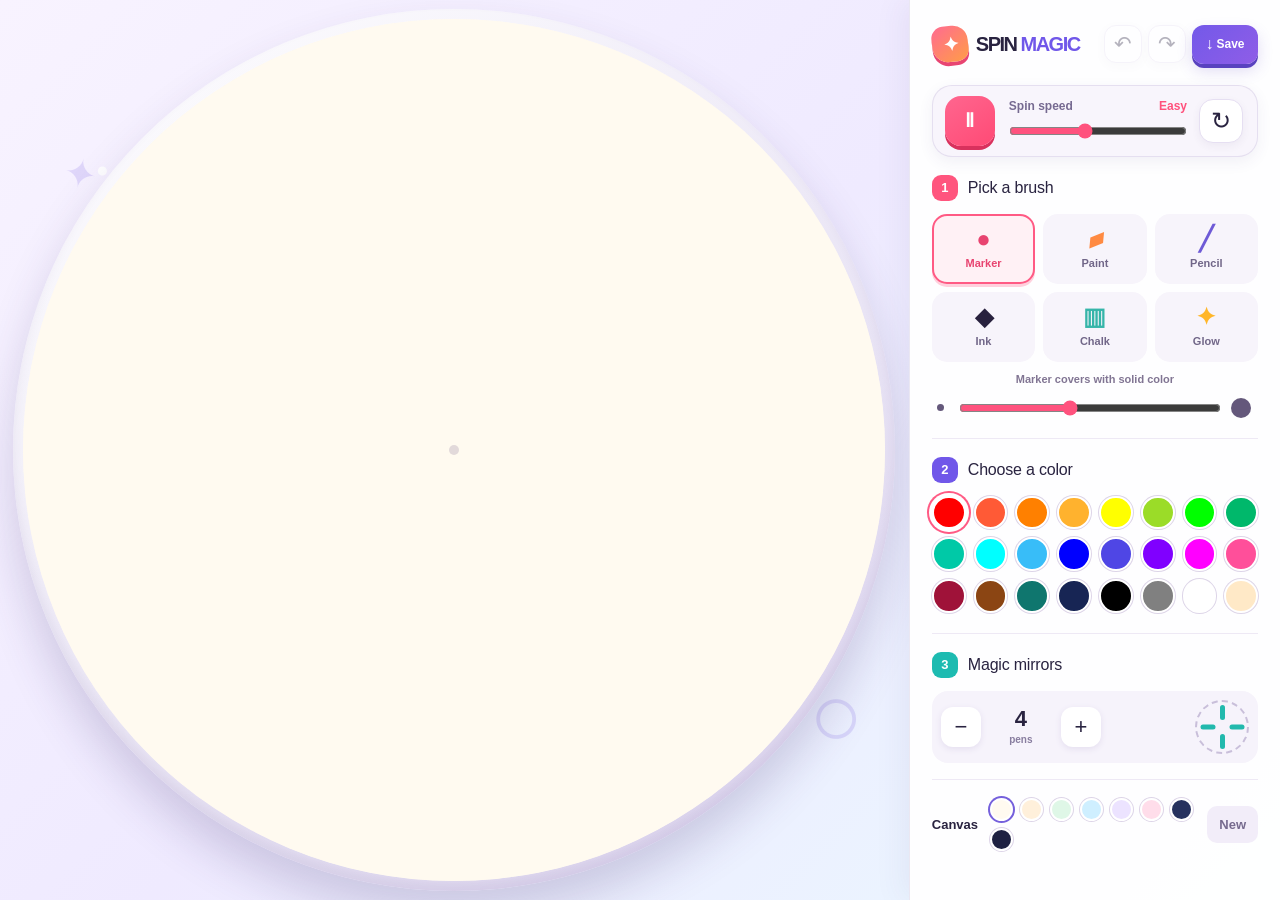
==== spinmagic/index.html @ e67ed4d6 "Publish SpinMagic" ====
<!DOCTYPE html><html lang="en"><head><meta charSet="utf-8"/><meta name="viewport" content="width=device-width, initial-scale=1"/><link rel="stylesheet" href="/spinmagic/_next/static/css/index.BFvO_Y82.css" data-rsc-css-href="/spinmagic/_next/static/css/index.BFvO_Y82.css" data-precedence="vite-rsc/importer-resources"/><link rel="modulepreload" fetchPriority="low" href="/spinmagic/_next/static/chunks/index-26H_FdKM.js"/><script src="/spinmagic/_next/static/chunks/rolldown-runtime-DvhOPCIc.js" type="module" async=""></script><script src="/spinmagic/_next/static/chunks/framework-CE1jYejK.js" type="module" async=""></script><link rel="modulepreload" href="/spinmagic/_next/static/chunks/layout-segment-context-CTyZQ86K.js" crossorigin=""/><link rel="modulepreload" href="/spinmagic/_next/static/chunks/page-Bz0HgEjX.js" crossorigin=""/><title>SpinMagic — Spin, draw &amp; make magic</title><meta name="description" content="A colorful spinning canvas for playful pattern making."/><link rel="shortcut icon" href="/spinmagic/favicon.svg"/><link rel="icon" href="/spinmagic/favicon.svg"/><script>Object.assign(((self[Symbol.for("vinext.navigationRuntime")]??={bootstrap:{routeManifest:null},functions:{}}).bootstrap.rsc??={rsc:[]}),{params:{},nav:{"pathname":"/","searchParams":[]}})</script><link rel="modulepreload" href="/spinmagic/_next/static/chunks/index-26H_FdKM.js" />
</head><body><main class="app-shell"><section class="workspace"><section class="art-stage" aria-label="Drawing canvas"><div class="stage-doodles doodle-one" aria-hidden="true">✦</div><div class="stage-doodles doodle-two" aria-hidden="true">○</div><div class="canvas-wrap"><div class="canvas-shadow"></div><canvas id="spin-canvas" aria-label="Spinning drawing canvas. Drag with a mouse or finger to draw."></canvas><div class="center-pin" aria-hidden="true"></div></div></section><aside class="tool-panel"><div class="panel-header"><div class="brand" aria-label="Spin Magic"><span class="brand-mark" aria-hidden="true">✦</span><span>SPIN</span><strong>MAGIC</strong></div><div class="header-actions"><button class="icon-button" aria-label="Undo last stroke" disabled="">↶</button><button class="icon-button" aria-label="Redo last stroke" disabled="">↷</button><div class="save-menu-wrap"><button class="save-button" aria-haspopup="menu" aria-expanded="false"><span aria-hidden="true">↓</span> Save</button></div></div></div><div class="spin-controls panel-spin"><button class="play-button" aria-label="Pause spinning">Ⅱ</button><div class="speed-control"><div class="control-label"><span>Spin speed</span><strong>Easy</strong></div><input aria-label="Spin speed" type="range" min="0" max="100" value="42"/></div><button class="direction-button" aria-label="Change to counterclockwise spinning">↻</button></div><section class="tool-section"><div class="section-heading"><span class="step-number">1</span><h2>Pick a brush</h2></div><div class="brush-grid"><button class="brush-button selected" aria-pressed="true"><span class="brush-icon brush-0" aria-hidden="true">●</span><span>Marker</span></button><button class="brush-button " aria-pressed="false"><span class="brush-icon brush-1" aria-hidden="true">▰</span><span>Paint</span></button><button class="brush-button " aria-pressed="false"><span class="brush-icon brush-2" aria-hidden="true">╱</span><span>Pencil</span></button><button class="brush-button " aria-pressed="false"><span class="brush-icon brush-3" aria-hidden="true">◆</span><span>Ink</span></button><button class="brush-button " aria-pressed="false"><span class="brush-icon brush-4" aria-hidden="true">▥</span><span>Chalk</span></button><button class="brush-button " aria-pressed="false"><span class="brush-icon brush-5" aria-hidden="true">✦</span><span>Glow</span></button></div><p class="brush-note ">Marker covers with solid color</p><div class="size-row"><span class="size-dot small" aria-hidden="true"></span><input aria-label="Brush size" type="range" min="6" max="68" value="32"/><span class="size-dot large" aria-hidden="true"></span></div></section><section class="tool-section"><div class="section-heading"><span class="step-number purple">2</span><h2>Choose a color</h2></div><div class="color-grid"><button class="color-button selected" style="--swatch:#ff0000" aria-label="Primary red" aria-pressed="true"></button><button class="color-button " style="--swatch:#ff5a36" aria-label="Coral" aria-pressed="false"></button><button class="color-button " style="--swatch:#ff8000" aria-label="Orange" aria-pressed="false"></button><button class="color-button " style="--swatch:#ffb22e" aria-label="Amber" aria-pressed="false"></button><button class="color-button " style="--swatch:#ffff00" aria-label="Primary yellow" aria-pressed="false"></button><button class="color-button " style="--swatch:#9bdc28" aria-label="Lime" aria-pressed="false"></button><button class="color-button " style="--swatch:#00ff00" aria-label="Primary green" aria-pressed="false"></button><button class="color-button " style="--swatch:#00b86b" aria-label="Emerald" aria-pressed="false"></button><button class="color-button " style="--swatch:#00c9a7" aria-label="Turquoise" aria-pressed="false"></button><button class="color-button " style="--swatch:#00ffff" aria-label="Cyan" aria-pressed="false"></button><button class="color-button " style="--swatch:#38bdf8" aria-label="Sky blue" aria-pressed="false"></button><button class="color-button " style="--swatch:#0000ff" aria-label="Primary blue" aria-pressed="false"></button><button class="color-button " style="--swatch:#4f46e5" aria-label="Indigo" aria-pressed="false"></button><button class="color-button " style="--swatch:#8000ff" aria-label="Violet" aria-pressed="false"></button><button class="color-button " style="--swatch:#ff00ff" aria-label="Magenta" aria-pressed="false"></button><button class="color-button " style="--swatch:#ff4f9a" aria-label="Pink" aria-pressed="false"></button><button class="color-button " style="--swatch:#9f1239" aria-label="Berry" aria-pressed="false"></button><button class="color-button " style="--swatch:#8b4513" aria-label="Brown" aria-pressed="false"></button><button class="color-button " style="--swatch:#0f766e" aria-label="Deep teal" aria-pressed="false"></button><button class="color-button " style="--swatch:#172554" aria-label="Navy" aria-pressed="false"></button><button class="color-button " style="--swatch:#000000" aria-label="Black" aria-pressed="false"></button><button class="color-button " style="--swatch:#808080" aria-label="Gray" aria-pressed="false"></button><button class="color-button " style="--swatch:#ffffff" aria-label="White" aria-pressed="false"></button><button class="color-button " style="--swatch:#ffe9c7" aria-label="Vanilla" aria-pressed="false"></button></div></section><section class="tool-section symmetry-section"><div class="section-heading"><span class="step-number teal">3</span><h2>Magic mirrors</h2></div><div class="mirror-control"><button aria-label="Fewer mirror pens">−</button><div class="mirror-display" aria-live="polite"><strong>4</strong><span>pens</span></div><button aria-label="More mirror pens">+</button><div class="mirror-preview" aria-hidden="true"><i style="--mirror-angle:0deg"></i><i style="--mirror-angle:90deg"></i><i style="--mirror-angle:180deg"></i><i style="--mirror-angle:270deg"></i></div></div></section><section class="canvas-color-section"><span>Canvas</span><div class="canvas-swatches"><button class="selected" style="--swatch:#fffaf0" aria-label="Cream canvas" aria-pressed="true"></button><button class="" style="--swatch:#fff0db" aria-label="Peach canvas" aria-pressed="false"></button><button class="" style="--swatch:#dff7e7" aria-label="Mint canvas" aria-pressed="false"></button><button class="" style="--swatch:#cfefff" aria-label="Sky canvas" aria-pressed="false"></button><button class="" style="--swatch:#ece3ff" aria-label="Lilac canvas" aria-pressed="false"></button><button class="" style="--swatch:#ffddea" aria-label="Blush canvas" aria-pressed="false"></button><button class="" style="--swatch:#26315e" aria-label="Night blue canvas" aria-pressed="false"></button><button class="" style="--swatch:#1e2142" aria-label="Midnight blue canvas" aria-pressed="false"></button></div><button class="new-button">New</button></section></aside></section></main><script type="module" src="/spinmagic/_next/static/chunks/index-26H_FdKM.js" id="_R_" async=""></script><script>((self[Symbol.for("vinext.navigationRuntime")]??={bootstrap:{routeManifest:null},functions:{}}).bootstrap.rsc??={rsc:[]}).rsc.push("2:I[\"8c0f216c4604\",[],\"Children\",1]\n")</script><script>((self[Symbol.for("vinext.navigationRuntime")]??={bootstrap:{routeManifest:null},functions:{}}).bootstrap.rsc??={rsc:[]}).rsc.push("3:I[\"593f344dc510\",[],\"GlobalErrorBoundary\",1]\n")</script><script>((self[Symbol.for("vinext.navigationRuntime")]??={bootstrap:{routeManifest:null},functions:{}}).bootstrap.rsc??={rsc:[]}).rsc.push("4:I[\"0b874ad30386\",[],\"default\",1]\n")</script><script>((self[Symbol.for("vinext.navigationRuntime")]??={bootstrap:{routeManifest:null},functions:{}}).bootstrap.rsc??={rsc:[]}).rsc.push("5:I[\"593f344dc510\",[],\"ErrorBoundary\",1]\n")</script><script>((self[Symbol.for("vinext.navigationRuntime")]??={bootstrap:{routeManifest:null},functions:{}}).bootstrap.rsc??={rsc:[]}).rsc.push("6:I[\"15c18cfaeeff\",[],\"LayoutSegmentProvider\",1]\n")</script><script>((self[Symbol.for("vinext.navigationRuntime")]??={bootstrap:{routeManifest:null},functions:{}}).bootstrap.rsc??={rsc:[]}).rsc.push("7:I[\"8c0f216c4604\",[],\"Slot\",1]\n")</script><script>((self[Symbol.for("vinext.navigationRuntime")]??={bootstrap:{routeManifest:null},functions:{}}).bootstrap.rsc??={rsc:[]}).rsc.push("8:I[\"9276801271d6\",[],\"AppRouterScrollTarget\",1]\n")</script><script>((self[Symbol.for("vinext.navigationRuntime")]??={bootstrap:{routeManifest:null},functions:{}}).bootstrap.rsc??={rsc:[]}).rsc.push("9:I[\"593f344dc510\",[],\"RedirectBoundary\",1]\n")</script><script>((self[Symbol.for("vinext.navigationRuntime")]??={bootstrap:{routeManifest:null},functions:{}}).bootstrap.rsc??={rsc:[]}).rsc.push(":HL[\"/spinmagic/_next/static/css/index.BFvO_Y82.css\",\"style\"     ]\n")</script><script>((self[Symbol.for("vinext.navigationRuntime")]??={bootstrap:{routeManifest:null},functions:{}}).bootstrap.rsc??={rsc:[]}).rsc.push("0:{\"__route\":\"route:/\",\"__interceptionContext\":null,\"__layoutIds\":[\"layout:/\"],\"__rootLayout\":\"/\",\"__sourcePage\":\"/page\",\"page:/\":\"$L1\",\"layout:/\":[[[[\"$\",\"link\",\"css:/spinmagic/_next/static/css/index.BFvO_Y82.css\",{\"rel\":\"stylesheet\",\"precedence\":\"vite-rsc/importer-resources\",\"href\":\"/spinmagic/_next/static/css/index.BFvO_Y82.css\",\"data-rsc-css-href\":\"/spinmagic/_next/static/css/index.BFvO_Y82.css\"}],\"$undefined\"],[\"$\",\"html\",null,{\"lang\":\"en\",\"children\":[\"$\",\"body\",null,{\"children\":[\"$\",\"$L2\",null,{}]}]}]],null],\"route:/\":[[[\"$\",\"meta\",null,{\"charSet\":\"utf-8\"}],[[\"$\",\"title\",\"0\",{\"children\":\"SpinMagic — Spin, draw \u0026 make magic\"}],[\"$\",\"meta\",\"1\",{\"name\":\"description\",\"content\":\"A colorful spinning canvas for playful pattern making.\"}],[\"$\",\"link\",\"2\",{\"rel\":\"shortcut icon\",\"href\":\"/spinmagic/favicon.svg\"}],[\"$\",\"link\",\"3\",{\"rel\":\"icon\",\"href\":\"/spinmagic/favicon.svg\"}]],[[\"$\",\"meta\",\"0\",{\"name\":\"viewport\",\"content\":\"width=device-width, initial-scale=1\"}]]],[\"$\",\"$L3\",null,{\"fallback\":\"$4\",\"children\":[\"$\",\"$L5\",null,{\"fallback\":\"$4\",\"children\":[\"$\",\"$L6\",null,{\"providerId\":\"layout:/\",\"segmentMap\":{\"children\":[]},\"children\":[\"$\",\"$L7\",null,{\"id\":\"layout:/\",\"parallelSlots\":\"$undefined\",\"children\":[\"$\",\"$L8\",null,{\"children\":[\"$\",\"$L9\",null,{\"children\":[[\"$\",\"$L6\",null,{\"providerId\":\"page:/\",\"segmentMap\":{\"children\":[\"__PAGE__\"]},\"children\":[\"$\",\"$L7\",null,{\"id\":\"page:/\"}]}],null]}]}]}]}]}]}],null,null],\"__layoutFlags\":{\"layout:/\":\"s\"},\"__artifactCompatibility\":{\"schemaVersion\":1,\"graphVersion\":\"app-route-graph:1177fd80f83fa7b0\",\"deploymentVersion\":\"90391ef5-e07d-4a91-a1b8-5c376c79b4a9\",\"appElementsSchemaVersion\":1,\"rscPayloadSchemaVersion\":1,\"rootBoundaryId\":\"/\",\"renderEpoch\":null},\"__renderObservation\":{\"schemaVersion\":1,\"output\":{\"kind\":\"app-rsc\",\"mountedSlotsFingerprint\":null,\"renderEpoch\":null,\"rootBoundaryId\":\"/\",\"routeId\":\"route:/\"},\"completeness\":\"partial\",\"boundaryOutcome\":{\"kind\":\"unknown\"},\"requestApis\":[{\"kind\":\"connection\",\"status\":\"unknown\"},{\"kind\":\"cookies\",\"status\":\"unknown\"},{\"kind\":\"draftMode\",\"status\":\"unknown\"},{\"kind\":\"headers\",\"status\":\"unknown\"},{\"kind\":\"params\",\"status\":\"unknown\"},{\"kind\":\"searchParams\",\"status\":\"unknown\"}],\"dynamicFetches\":[],\"cacheTags\":[\"/\",\"_N_T_/\",\"_N_T_/index\",\"_N_T_/layout\",\"_N_T_/page\"],\"pathTags\":[\"/\"],\"cacheability\":\"unknown\",\"downgrade\":{\"target\":\"freshRender\",\"reasons\":[{\"code\":\"CP_DOWNGRADE_CACHEABILITY_UNKNOWN\",\"target\":\"freshRender\"},{\"code\":\"CP_DOWNGRADE_INCOMPLETE_OBSERVATION\",\"completeness\":\"partial\",\"target\":\"freshRender\"},{\"code\":\"CP_DOWNGRADE_UNKNOWN_REQUEST_API\",\"requestApi\":\"connection\",\"target\":\"freshRender\"},{\"code\":\"CP_DOWNGRADE_UNKNOWN_REQUEST_API\",\"requestApi\":\"cookies\",\"target\":\"freshRender\"},{\"code\":\"CP_DOWNGRADE_UNKNOWN_REQUEST_API\",\"requestApi\":\"draftMode\",\"target\":\"freshRender\"},{\"code\":\"CP_DOWNGRADE_UNKNOWN_REQUEST_API\",\"requestApi\":\"headers\",\"target\":\"freshRender\"},{\"code\":\"CP_DOWNGRADE_UNKNOWN_REQUEST_API\",\"requestApi\":\"params\",\"target\":\"freshRender\"},{\"code\":\"CP_DOWNGRADE_UNKNOWN_REQUEST_API\",\"requestApi\":\"searchParams\",\"target\":\"freshRender\"}],\"fallback\":{\"kind\":\"breakerFallback\",\"code\":\"CP_PRIVATE_DYNAMIC_DOWNGRADE\",\"mode\":\"renderFresh\",\"scope\":\"affectedOutput\",\"fields\":{\"reasonCodes\":[\"CP_DOWNGRADE_CACHEABILITY_UNKNOWN\",\"CP_DOWNGRADE_INCOMPLETE_OBSERVATION\",\"CP_DOWNGRADE_UNKNOWN_REQUEST_API\",\"CP_DOWNGRADE_UNKNOWN_REQUEST_API\",\"CP_DOWNGRADE_UNKNOWN_REQUEST_API\",\"CP_DOWNGRADE_UNKNOWN_REQUEST_API\",\"CP_DOWNGRADE_UNKNOWN_REQUEST_API\",\"CP_DOWNGRADE_UNKNOWN_REQUEST_API\"],\"target\":\"freshRender\"}},\"isPublicCacheCandidate\":false}}}\n")</script><script>((self[Symbol.for("vinext.navigationRuntime")]??={bootstrap:{routeManifest:null},functions:{}}).bootstrap.rsc??={rsc:[]}).rsc.push("a:I[\"6efdf509a785\",[],\"default\",1]\n")</script><script>((self[Symbol.for("vinext.navigationRuntime")]??={bootstrap:{routeManifest:null},functions:{}}).bootstrap.rsc??={rsc:[]}).rsc.push("1:[\"$\",\"$La\",null,{\"params\":\"$@b\",\"searchParams\":\"$@c\"}]\n")</script><script>((self[Symbol.for("vinext.navigationRuntime")]??={bootstrap:{routeManifest:null},functions:{}}).bootstrap.rsc??={rsc:[]}).rsc.push("b:{}\n")</script><script>((self[Symbol.for("vinext.navigationRuntime")]??={bootstrap:{routeManifest:null},functions:{}}).bootstrap.rsc??={rsc:[]}).rsc.push("c:{}\n")</script><script>Object.assign(((self[Symbol.for("vinext.navigationRuntime")]??={bootstrap:{routeManifest:null},functions:{}}).bootstrap.rsc??={rsc:[]}),{"initialCacheKind":"dynamic"});((self[Symbol.for("vinext.navigationRuntime")]??={bootstrap:{routeManifest:null},functions:{}}).bootstrap.rsc??={rsc:[]}).done=true</script></body></html>
---- spinmagic/_next/static/css/index.BFvO_Y82.css ----
/*! tailwindcss v4.2.1 | MIT License | https://tailwindcss.com */
@layer theme{:root,:host{--font-sans:ui-sans-serif, system-ui, sans-serif, "Apple Color Emoji", "Segoe UI Emoji", "Segoe UI Symbol", "Noto Color Emoji";--font-mono:ui-monospace, SFMono-Regular, Menlo, Monaco, Consolas, "Liberation Mono", "Courier New", monospace;--spacing:.25rem;--default-font-family:var(--font-sans);--default-mono-font-family:var(--font-mono)}}@layer base{*,:after,:before{box-sizing:border-box;border:0 solid;margin:0;padding:0}::backdrop{box-sizing:border-box;border:0 solid;margin:0;padding:0}::file-selector-button{box-sizing:border-box;border:0 solid;margin:0;padding:0}html,:host{-webkit-text-size-adjust:100%;tab-size:4;line-height:1.5;font-family:var(--default-font-family,ui-sans-serif, system-ui, sans-serif, "Apple Color Emoji", "Segoe UI Emoji", "Segoe UI Symbol", "Noto Color Emoji");font-feature-settings:var(--default-font-feature-settings,normal);font-variation-settings:var(--default-font-variation-settings,normal);-webkit-tap-highlight-color:transparent}hr{height:0;color:inherit;border-top-width:1px}abbr:where([title]){-webkit-text-decoration:underline dotted;text-decoration:underline dotted}h1,h2,h3,h4,h5,h6{font-size:inherit;font-weight:inherit}a{color:inherit;-webkit-text-decoration:inherit;-webkit-text-decoration:inherit;-webkit-text-decoration:inherit;-webkit-text-decoration:inherit;text-decoration:inherit}b,strong{font-weight:bolder}code,kbd,samp,pre{font-family:var(--default-mono-font-family,ui-monospace, SFMono-Regular, Menlo, Monaco, Consolas, "Liberation Mono", "Courier New", monospace);font-feature-settings:var(--default-mono-font-feature-settings,normal);font-variation-settings:var(--default-mono-font-variation-settings,normal);font-size:1em}small{font-size:80%}sub,sup{vertical-align:baseline;font-size:75%;line-height:0;position:relative}sub{bottom:-.25em}sup{top:-.5em}table{text-indent:0;border-color:inherit;border-collapse:collapse}:-moz-focusring{outline:auto}progress{vertical-align:baseline}summary{display:list-item}ol,ul,menu{list-style:none}img,svg,video,canvas,audio,iframe,embed,object{vertical-align:middle;display:block}img,video{max-width:100%;height:auto}button,input,select,optgroup,textarea{font:inherit;font-feature-settings:inherit;font-variation-settings:inherit;letter-spacing:inherit;color:inherit;opacity:1;background-color:#0000;border-radius:0}::file-selector-button{font:inherit;font-feature-settings:inherit;font-variation-settings:inherit;letter-spacing:inherit;color:inherit;opacity:1;background-color:#0000;border-radius:0}:where(select:is([multiple],[size])) optgroup{font-weight:bolder}:where(select:is([multiple],[size])) optgroup option{padding-inline-start:20px}::file-selector-button{margin-inline-end:4px}::placeholder{opacity:1}@supports (not ((-webkit-appearance:-apple-pay-button))) or (contain-intrinsic-size:1px){::placeholder{color:currentColor}@supports (color:color-mix(in lab, red, red)){::placeholder{color:color-mix(in oklab, currentcolor 50%, transparent)}}}textarea{resize:vertical}::-webkit-search-decoration{-webkit-appearance:none}::-webkit-date-and-time-value{min-height:1lh;text-align:inherit}::-webkit-datetime-edit{display:inline-flex}::-webkit-datetime-edit-fields-wrapper{padding:0}::-webkit-datetime-edit{padding-block:0}::-webkit-datetime-edit-year-field{padding-block:0}::-webkit-datetime-edit-month-field{padding-block:0}::-webkit-datetime-edit-day-field{padding-block:0}::-webkit-datetime-edit-hour-field{padding-block:0}::-webkit-datetime-edit-minute-field{padding-block:0}::-webkit-datetime-edit-second-field{padding-block:0}::-webkit-datetime-edit-millisecond-field{padding-block:0}::-webkit-datetime-edit-meridiem-field{padding-block:0}::-webkit-calendar-picker-indicator{line-height:1}:-moz-ui-invalid{box-shadow:none}button,input:where([type=button],[type=reset],[type=submit]){-webkit-appearance:button;appearance:button}::file-selector-button{-webkit-appearance:button;appearance:button}::-webkit-inner-spin-button{height:auto}::-webkit-outer-spin-button{height:auto}[hidden]:where(:not([hidden=until-found])){display:none!important}}@layer components;@layer utilities{.relative{position:relative}.start{inset-inline-start:var(--spacing)}.contents{display:contents}.table{display:table}}:root{--ink:#292340;--purple:#7057e9;--pink:#ff4f7b;--teal:#1dbbb1;--cream:#fffaf0}*{box-sizing:border-box}html,body{min-height:100%}body{color:var(--ink);background:#f5f1ff;margin:0;font-family:Trebuchet MS,Arial Rounded MT Bold,Arial,sans-serif;overflow-x:hidden}button,input{font:inherit}button{color:inherit}.app-shell{background:radial-gradient(circle at 8% 19%,#ffffffe6 0 4px,#0000 5px),radial-gradient(circle at 92% 84%,#ffffffbf 0 5px,#0000 6px),linear-gradient(135deg,#f8f3ff 0%,#efeaff 48%,#e9f8ff 100%);min-height:100dvh}.brand{letter-spacing:-1.5px;align-items:center;gap:4px;font-size:clamp(21px,2vw,28px);font-weight:900;line-height:1;display:flex}.brand strong{color:var(--purple)}.brand-mark{color:#fff;background:linear-gradient(145deg,#ff6b91,#ff9d47);border-radius:14px 18px 15px 20px;place-items:center;width:42px;height:42px;margin-right:7px;font-size:23px;display:grid;transform:rotate(-7deg);box-shadow:0 5px #e84572}.header-actions{align-items:center;gap:10px;display:flex}.icon-button,.direction-button{cursor:pointer;background:#fff;border:1px solid #e6dff2;border-radius:14px;width:44px;height:44px;font-size:24px;box-shadow:0 3px 8px #45326e0f}.icon-button:disabled{opacity:.34;cursor:default}.save-button{color:#fff;cursor:pointer;background:linear-gradient(135deg,#7359e9,#8f5de7);border:0;border-radius:15px;height:46px;padding:0 18px;font-weight:800;box-shadow:0 5px #5942bf,0 8px 20px #5d42c240}.save-button span{margin-right:7px;font-size:20px}.workspace{grid-template-columns:minmax(0,1fr) clamp(342px,29vw,410px);height:100dvh;min-height:100dvh;display:grid}.art-stage{place-items:center;min-width:0;min-height:0;padding:18px;display:grid;position:relative;overflow:hidden}.canvas-wrap{aspect-ratio:1;width:min(100dvh - 38px,100vw - clamp(342px,29vw,410px) - 40px);position:relative}.canvas-shadow{background:linear-gradient(145deg,#fff,#dad2ee);border-radius:50%;position:absolute;inset:-10px;box-shadow:0 25px 45px #41306e33,inset 0 -8px 12px #4c357617}#spin-canvas{background:var(--cream);touch-action:none;cursor:crosshair;border-radius:50%;width:100%;height:100%;position:absolute;inset:0}.center-pin{pointer-events:none;background:#48346b29;border-radius:50%;width:10px;height:10px;position:absolute;top:50%;left:50%;transform:translate(-50%,-50%)}.stage-doodles{color:#6f55e22b;font-size:40px;position:absolute}.doodle-one{top:16%;left:7%;transform:rotate(12deg)}.doodle-two{font-size:90px;bottom:13%;right:5%}.spin-controls{background:#f8f5fc;border:1px solid #664e9e21;border-radius:20px;grid-template-columns:52px 1fr 46px;align-items:center;gap:12px;width:100%;padding:10px 12px;display:grid;box-shadow:0 5px 15px #4b367a12}.play-button{color:#fff;cursor:pointer;background:linear-gradient(145deg,#ff668f,#ff4a75);border:0;border-radius:16px;width:50px;height:50px;font-size:19px;font-weight:900;box-shadow:0 4px #d9315d}.speed-control{min-width:0}.control-label{color:#766a91;justify-content:space-between;margin-bottom:7px;font-size:12px;display:flex}.control-label span{font-weight:700}.control-label strong{color:#ff517c}input[type=range]{accent-color:#ff527e;cursor:pointer;width:100%}.tool-panel{background:#fffffff2;border-left:1px solid #5b44901f;height:100dvh;padding:18px 22px 22px;overflow-y:auto;box-shadow:-8px 0 28px #4732700f}.panel-header{justify-content:space-between;align-items:center;gap:12px;min-height:52px;margin-bottom:15px;display:flex}.panel-header .brand{font-size:20px}.panel-header .brand-mark{border-radius:12px 15px 12px 16px;width:36px;height:36px;margin-right:4px;font-size:19px;box-shadow:0 4px #e84572}.panel-header .header-actions{gap:6px}.panel-header .icon-button{border-radius:12px;width:38px;height:38px;font-size:21px}.panel-header .save-button{white-space:nowrap;border-radius:12px;justify-content:center;align-items:center;gap:3px;width:66px;height:39px;padding:0 6px;font-size:12px;line-height:1;display:inline-flex;box-shadow:0 4px #5942bf,0 7px 15px #5d42c22e}.panel-header .save-button span{margin:0;font-size:16px;line-height:1}.panel-header .save-button:disabled{opacity:.78;cursor:wait}.save-menu-wrap{position:relative}.save-menu{z-index:30;background:#fff;border:1px solid #e4dced;border-radius:15px;width:174px;padding:6px;position:absolute;top:calc(100% + 10px);right:0;box-shadow:0 14px 34px #32235233}.save-menu:before{content:"";background:#fff;border-top:1px solid #e4dced;border-left:1px solid #e4dced;width:10px;height:10px;position:absolute;top:-6px;right:22px;transform:rotate(45deg)}.save-menu button{cursor:pointer;text-align:left;background:0 0;border:0;border-radius:10px;flex-direction:column;justify-content:center;align-items:flex-start;width:100%;min-height:49px;padding:8px 10px;display:flex}:is(.save-menu button:hover,.save-menu button:focus-visible){background:#f4effb}.save-menu strong{font-size:12px}.save-menu span{color:#8a7d9e;font-size:10px;font-weight:700;margin:2px 0 0!important}.panel-spin{margin-bottom:18px}.tool-section{border-bottom:1px solid #eee9f5;margin-bottom:18px;padding:0 0 20px}.section-heading{align-items:center;gap:10px;margin-bottom:13px;display:flex}.section-heading h2{letter-spacing:-.2px;margin:0;font-size:16px}.step-number{color:#fff;background:#ff557e;border-radius:9px;place-items:center;width:26px;height:26px;font-size:13px;font-weight:900;display:grid}.step-number.purple{background:var(--purple)}.step-number.teal{background:var(--teal)}.brush-grid{grid-template-columns:repeat(3,1fr);gap:8px;display:grid}.brush-button{color:#716688;cursor:pointer;background:#f7f4fb;border:2px solid #0000;border-radius:15px;flex-direction:column;justify-content:center;align-items:center;gap:4px;min-height:70px;padding:7px 3px;font-size:11px;font-weight:800;display:flex}.brush-button.selected{color:#e84470;background:#fff1f5;border-color:#ff5a84;box-shadow:0 3px #ffd0dd}.brush-icon{font-size:24px;line-height:1}.brush-1{color:#ff8a42;transform:rotate(-22deg)}.brush-2{color:#6e5ad6}.brush-3{color:#28213e}.brush-4{color:#36b5a9}.brush-5{color:#ffb629}.brush-note{color:#817593;text-align:center;min-height:16px;margin:9px 4px -4px;font-size:11px;font-weight:700}.brush-note.mix-note{color:#e24872}.size-row{grid-template-columns:12px 1fr 22px;align-items:center;gap:10px;margin-top:14px;padding:0 5px;display:grid}.size-dot{background:#64587b;border-radius:50%;display:block}.size-dot.small{width:7px;height:7px}.size-dot.large{width:20px;height:20px}.color-grid{grid-template-columns:repeat(8,1fr);gap:8px;display:grid}.color-button,.canvas-swatches button{aspect-ratio:1;background:var(--swatch);cursor:pointer;border:2px solid #fff;border-radius:50%;width:100%;box-shadow:0 0 0 1px #ddd5e8}.color-button.selected{box-shadow:0 0 0 3px #fff,0 0 0 5px #ff5a84}.symmetry-section{padding-bottom:16px}.mirror-control{background:#f6f3fb;border-radius:16px;grid-template-columns:40px 64px 40px 1fr;align-items:center;gap:8px;padding:9px;display:grid}.mirror-control>button{cursor:pointer;background:#fff;border:0;border-radius:12px;width:40px;height:40px;font-size:22px;box-shadow:0 2px 6px #e4deef}.mirror-control>button:disabled{opacity:.35;cursor:default}.mirror-display{text-align:center;line-height:1}.mirror-display strong{font-size:22px;display:block}.mirror-display span{color:#887d9f;font-size:10px;font-weight:700}.mirror-preview{border:2px dashed #c9bfda;border-radius:50%;justify-self:end;width:54px;height:54px;position:relative}.mirror-preview i{transform-origin:50% 0;width:5px;height:15px;transform:rotate(var(--mirror-angle)) translateY(7px);background:#22b9ad;border-radius:5px;position:absolute;top:50%;left:calc(50% - 2.5px)}.canvas-color-section{grid-template-columns:auto 1fr auto;align-items:center;gap:12px;font-size:13px;font-weight:800;display:grid}.canvas-swatches{flex-wrap:wrap;gap:7px;display:flex}.canvas-swatches button{flex:0 0 23px;width:23px}.canvas-swatches button.selected{box-shadow:0 0 0 2px #7560dc}.new-button{color:#766a8e;cursor:pointer;background:#f2edf9;border:0;border-radius:10px;padding:9px 12px;font-weight:800}:is(button:focus-visible,input:focus-visible){outline-offset:3px;outline:3px solid #2d9fff}button:active:not(:disabled){transform:translateY(2px)}.toast{z-index:40;color:#fff;background:#292340;border-radius:16px;padding:13px 20px;font-weight:900;animation:.24s ease-out toast-in;position:fixed;bottom:28px;left:50%;transform:translate(-50%);box-shadow:0 12px 30px #29234040}.modal-backdrop{z-index:50;-webkit-backdrop-filter:blur(5px);backdrop-filter:blur(5px);background:#251d3d6b;place-items:center;padding:20px;display:grid;position:fixed;inset:0}.confirm-card{text-align:center;background:#fff;border:1px solid #fffc;border-radius:26px;width:min(390px,100%);padding:29px 25px 24px;animation:.2s ease-out card-in;box-shadow:0 28px 70px #271b4647}.confirm-spark{color:#fff;background:linear-gradient(145deg,#ff668f,#ff9f43);border-radius:18px;place-items:center;width:54px;height:54px;margin:0 auto 15px;font-size:28px;display:grid;box-shadow:0 5px #e64570}.confirm-card h2{margin:0 0 8px;font-size:22px}.confirm-card p{color:#746989;margin:0 0 22px;font-size:14px}.confirm-card>div{grid-template-columns:1fr 1fr;gap:10px;display:grid}.confirm-card button{cursor:pointer;border:0;border-radius:14px;min-height:46px;font-weight:900}.cancel-button{color:#675c7c;background:#f2eef8}.confirm-button{color:#fff;background:#ff557e;box-shadow:0 4px #d63761}@keyframes toast-in{0%{opacity:0;transform:translate(-50%,10px)}}@keyframes card-in{0%{opacity:0;transform:scale(.95)}}@media (max-width:800px){.workspace{height:auto;min-height:100dvh;display:block}.art-stage{height:auto;min-height:min(100dvh,100vw);padding:16px 12px;overflow:hidden}.canvas-wrap{width:min(100vw - 28px,100dvh - 28px)}.tool-panel{border:0;border-top:1px solid #e7e0f2;height:auto;min-height:100dvh;padding:18px max(18px,50vw - 285px) 30px;box-shadow:0 -8px 24px #47327012}.panel-header{margin-bottom:16px}.brush-grid{grid-template-columns:repeat(6,1fr)}.brush-button{min-height:66px}.color-grid{grid-template-columns:repeat(8,1fr)}}@media (max-width:510px){.panel-header .brand{font-size:18px}.panel-header .brand>span:not(.brand-mark),.panel-header .brand>strong,.panel-header .save-button span{display:none}.brush-grid{grid-template-columns:repeat(3,1fr)}.brush-button{min-height:67px}.color-grid{grid-template-columns:repeat(8,1fr);gap:7px}.spin-controls{border-radius:18px;grid-template-columns:48px 1fr 44px;gap:10px}.play-button{width:46px;height:46px}}@media (prefers-reduced-motion:reduce){*,:before,:after{scroll-behavior:auto!important;animation-duration:.01ms!important}}
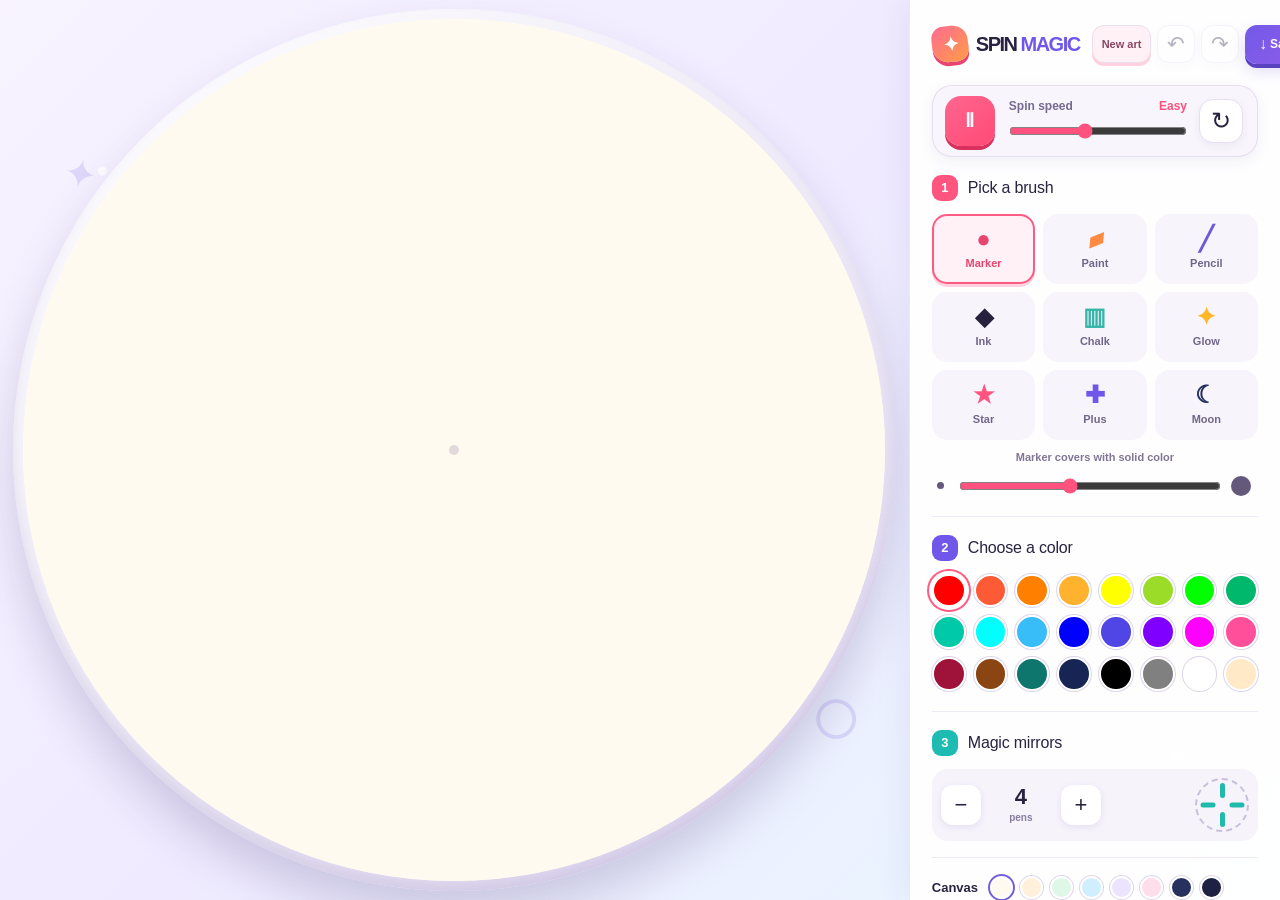
==== commit b1bf214a: "Update SpinMagic" ====
--- a/spinmagic/index.html
+++ b/spinmagic/index.html
@@ -1,2 +1,2 @@
-<!DOCTYPE html><html lang="en"><head><meta charSet="utf-8"/><meta name="viewport" content="width=device-width, initial-scale=1"/><link rel="stylesheet" href="/spinmagic/_next/static/css/index.BFvO_Y82.css" data-rsc-css-href="/spinmagic/_next/static/css/index.BFvO_Y82.css" data-precedence="vite-rsc/importer-resources"/><link rel="modulepreload" fetchPriority="low" href="/spinmagic/_next/static/chunks/index-26H_FdKM.js"/><script src="/spinmagic/_next/static/chunks/rolldown-runtime-DvhOPCIc.js" type="module" async=""></script><script src="/spinmagic/_next/static/chunks/framework-CE1jYejK.js" type="module" async=""></script><link rel="modulepreload" href="/spinmagic/_next/static/chunks/layout-segment-context-CTyZQ86K.js" crossorigin=""/><link rel="modulepreload" href="/spinmagic/_next/static/chunks/page-Bz0HgEjX.js" crossorigin=""/><title>SpinMagic — Spin, draw &amp; make magic</title><meta name="description" content="A colorful spinning canvas for playful pattern making."/><link rel="shortcut icon" href="/spinmagic/favicon.svg"/><link rel="icon" href="/spinmagic/favicon.svg"/><script>Object.assign(((self[Symbol.for("vinext.navigationRuntime")]??={bootstrap:{routeManifest:null},functions:{}}).bootstrap.rsc??={rsc:[]}),{params:{},nav:{"pathname":"/","searchParams":[]}})</script><link rel="modulepreload" href="/spinmagic/_next/static/chunks/index-26H_FdKM.js" />
-</head><body><main class="app-shell"><section class="workspace"><section class="art-stage" aria-label="Drawing canvas"><div class="stage-doodles doodle-one" aria-hidden="true">✦</div><div class="stage-doodles doodle-two" aria-hidden="true">○</div><div class="canvas-wrap"><div class="canvas-shadow"></div><canvas id="spin-canvas" aria-label="Spinning drawing canvas. Drag with a mouse or finger to draw."></canvas><div class="center-pin" aria-hidden="true"></div></div></section><aside class="tool-panel"><div class="panel-header"><div class="brand" aria-label="Spin Magic"><span class="brand-mark" aria-hidden="true">✦</span><span>SPIN</span><strong>MAGIC</strong></div><div class="header-actions"><button class="icon-button" aria-label="Undo last stroke" disabled="">↶</button><button class="icon-button" aria-label="Redo last stroke" disabled="">↷</button><div class="save-menu-wrap"><button class="save-button" aria-haspopup="menu" aria-expanded="false"><span aria-hidden="true">↓</span> Save</button></div></div></div><div class="spin-controls panel-spin"><button class="play-button" aria-label="Pause spinning">Ⅱ</button><div class="speed-control"><div class="control-label"><span>Spin speed</span><strong>Easy</strong></div><input aria-label="Spin speed" type="range" min="0" max="100" value="42"/></div><button class="direction-button" aria-label="Change to counterclockwise spinning">↻</button></div><section class="tool-section"><div class="section-heading"><span class="step-number">1</span><h2>Pick a brush</h2></div><div class="brush-grid"><button class="brush-button selected" aria-pressed="true"><span class="brush-icon brush-0" aria-hidden="true">●</span><span>Marker</span></button><button class="brush-button " aria-pressed="false"><span class="brush-icon brush-1" aria-hidden="true">▰</span><span>Paint</span></button><button class="brush-button " aria-pressed="false"><span class="brush-icon brush-2" aria-hidden="true">╱</span><span>Pencil</span></button><button class="brush-button " aria-pressed="false"><span class="brush-icon brush-3" aria-hidden="true">◆</span><span>Ink</span></button><button class="brush-button " aria-pressed="false"><span class="brush-icon brush-4" aria-hidden="true">▥</span><span>Chalk</span></button><button class="brush-button " aria-pressed="false"><span class="brush-icon brush-5" aria-hidden="true">✦</span><span>Glow</span></button></div><p class="brush-note ">Marker covers with solid color</p><div class="size-row"><span class="size-dot small" aria-hidden="true"></span><input aria-label="Brush size" type="range" min="6" max="68" value="32"/><span class="size-dot large" aria-hidden="true"></span></div></section><section class="tool-section"><div class="section-heading"><span class="step-number purple">2</span><h2>Choose a color</h2></div><div class="color-grid"><button class="color-button selected" style="--swatch:#ff0000" aria-label="Primary red" aria-pressed="true"></button><button class="color-button " style="--swatch:#ff5a36" aria-label="Coral" aria-pressed="false"></button><button class="color-button " style="--swatch:#ff8000" aria-label="Orange" aria-pressed="false"></button><button class="color-button " style="--swatch:#ffb22e" aria-label="Amber" aria-pressed="false"></button><button class="color-button " style="--swatch:#ffff00" aria-label="Primary yellow" aria-pressed="false"></button><button class="color-button " style="--swatch:#9bdc28" aria-label="Lime" aria-pressed="false"></button><button class="color-button " style="--swatch:#00ff00" aria-label="Primary green" aria-pressed="false"></button><button class="color-button " style="--swatch:#00b86b" aria-label="Emerald" aria-pressed="false"></button><button class="color-button " style="--swatch:#00c9a7" aria-label="Turquoise" aria-pressed="false"></button><button class="color-button " style="--swatch:#00ffff" aria-label="Cyan" aria-pressed="false"></button><button class="color-button " style="--swatch:#38bdf8" aria-label="Sky blue" aria-pressed="false"></button><button class="color-button " style="--swatch:#0000ff" aria-label="Primary blue" aria-pressed="false"></button><button class="color-button " style="--swatch:#4f46e5" aria-label="Indigo" aria-pressed="false"></button><button class="color-button " style="--swatch:#8000ff" aria-label="Violet" aria-pressed="false"></button><button class="color-button " style="--swatch:#ff00ff" aria-label="Magenta" aria-pressed="false"></button><button class="color-button " style="--swatch:#ff4f9a" aria-label="Pink" aria-pressed="false"></button><button class="color-button " style="--swatch:#9f1239" aria-label="Berry" aria-pressed="false"></button><button class="color-button " style="--swatch:#8b4513" aria-label="Brown" aria-pressed="false"></button><button class="color-button " style="--swatch:#0f766e" aria-label="Deep teal" aria-pressed="false"></button><button class="color-button " style="--swatch:#172554" aria-label="Navy" aria-pressed="false"></button><button class="color-button " style="--swatch:#000000" aria-label="Black" aria-pressed="false"></button><button class="color-button " style="--swatch:#808080" aria-label="Gray" aria-pressed="false"></button><button class="color-button " style="--swatch:#ffffff" aria-label="White" aria-pressed="false"></button><button class="color-button " style="--swatch:#ffe9c7" aria-label="Vanilla" aria-pressed="false"></button></div></section><section class="tool-section symmetry-section"><div class="section-heading"><span class="step-number teal">3</span><h2>Magic mirrors</h2></div><div class="mirror-control"><button aria-label="Fewer mirror pens">−</button><div class="mirror-display" aria-live="polite"><strong>4</strong><span>pens</span></div><button aria-label="More mirror pens">+</button><div class="mirror-preview" aria-hidden="true"><i style="--mirror-angle:0deg"></i><i style="--mirror-angle:90deg"></i><i style="--mirror-angle:180deg"></i><i style="--mirror-angle:270deg"></i></div></div></section><section class="canvas-color-section"><span>Canvas</span><div class="canvas-swatches"><button class="selected" style="--swatch:#fffaf0" aria-label="Cream canvas" aria-pressed="true"></button><button class="" style="--swatch:#fff0db" aria-label="Peach canvas" aria-pressed="false"></button><button class="" style="--swatch:#dff7e7" aria-label="Mint canvas" aria-pressed="false"></button><button class="" style="--swatch:#cfefff" aria-label="Sky canvas" aria-pressed="false"></button><button class="" style="--swatch:#ece3ff" aria-label="Lilac canvas" aria-pressed="false"></button><button class="" style="--swatch:#ffddea" aria-label="Blush canvas" aria-pressed="false"></button><button class="" style="--swatch:#26315e" aria-label="Night blue canvas" aria-pressed="false"></button><button class="" style="--swatch:#1e2142" aria-label="Midnight blue canvas" aria-pressed="false"></button></div><button class="new-button">New</button></section></aside></section></main><script type="module" src="/spinmagic/_next/static/chunks/index-26H_FdKM.js" id="_R_" async=""></script><script>((self[Symbol.for("vinext.navigationRuntime")]??={bootstrap:{routeManifest:null},functions:{}}).bootstrap.rsc??={rsc:[]}).rsc.push("2:I[\"8c0f216c4604\",[],\"Children\",1]\n")</script><script>((self[Symbol.for("vinext.navigationRuntime")]??={bootstrap:{routeManifest:null},functions:{}}).bootstrap.rsc??={rsc:[]}).rsc.push("3:I[\"593f344dc510\",[],\"GlobalErrorBoundary\",1]\n")</script><script>((self[Symbol.for("vinext.navigationRuntime")]??={bootstrap:{routeManifest:null},functions:{}}).bootstrap.rsc??={rsc:[]}).rsc.push("4:I[\"0b874ad30386\",[],\"default\",1]\n")</script><script>((self[Symbol.for("vinext.navigationRuntime")]??={bootstrap:{routeManifest:null},functions:{}}).bootstrap.rsc??={rsc:[]}).rsc.push("5:I[\"593f344dc510\",[],\"ErrorBoundary\",1]\n")</script><script>((self[Symbol.for("vinext.navigationRuntime")]??={bootstrap:{routeManifest:null},functions:{}}).bootstrap.rsc??={rsc:[]}).rsc.push("6:I[\"15c18cfaeeff\",[],\"LayoutSegmentProvider\",1]\n")</script><script>((self[Symbol.for("vinext.navigationRuntime")]??={bootstrap:{routeManifest:null},functions:{}}).bootstrap.rsc??={rsc:[]}).rsc.push("7:I[\"8c0f216c4604\",[],\"Slot\",1]\n")</script><script>((self[Symbol.for("vinext.navigationRuntime")]??={bootstrap:{routeManifest:null},functions:{}}).bootstrap.rsc??={rsc:[]}).rsc.push("8:I[\"9276801271d6\",[],\"AppRouterScrollTarget\",1]\n")</script><script>((self[Symbol.for("vinext.navigationRuntime")]??={bootstrap:{routeManifest:null},functions:{}}).bootstrap.rsc??={rsc:[]}).rsc.push("9:I[\"593f344dc510\",[],\"RedirectBoundary\",1]\n")</script><script>((self[Symbol.for("vinext.navigationRuntime")]??={bootstrap:{routeManifest:null},functions:{}}).bootstrap.rsc??={rsc:[]}).rsc.push(":HL[\"/spinmagic/_next/static/css/index.BFvO_Y82.css\",\"style\"     ]\n")</script><script>((self[Symbol.for("vinext.navigationRuntime")]??={bootstrap:{routeManifest:null},functions:{}}).bootstrap.rsc??={rsc:[]}).rsc.push("0:{\"__route\":\"route:/\",\"__interceptionContext\":null,\"__layoutIds\":[\"layout:/\"],\"__rootLayout\":\"/\",\"__sourcePage\":\"/page\",\"page:/\":\"$L1\",\"layout:/\":[[[[\"$\",\"link\",\"css:/spinmagic/_next/static/css/index.BFvO_Y82.css\",{\"rel\":\"stylesheet\",\"precedence\":\"vite-rsc/importer-resources\",\"href\":\"/spinmagic/_next/static/css/index.BFvO_Y82.css\",\"data-rsc-css-href\":\"/spinmagic/_next/static/css/index.BFvO_Y82.css\"}],\"$undefined\"],[\"$\",\"html\",null,{\"lang\":\"en\",\"children\":[\"$\",\"body\",null,{\"children\":[\"$\",\"$L2\",null,{}]}]}]],null],\"route:/\":[[[\"$\",\"meta\",null,{\"charSet\":\"utf-8\"}],[[\"$\",\"title\",\"0\",{\"children\":\"SpinMagic — Spin, draw \u0026 make magic\"}],[\"$\",\"meta\",\"1\",{\"name\":\"description\",\"content\":\"A colorful spinning canvas for playful pattern making.\"}],[\"$\",\"link\",\"2\",{\"rel\":\"shortcut icon\",\"href\":\"/spinmagic/favicon.svg\"}],[\"$\",\"link\",\"3\",{\"rel\":\"icon\",\"href\":\"/spinmagic/favicon.svg\"}]],[[\"$\",\"meta\",\"0\",{\"name\":\"viewport\",\"content\":\"width=device-width, initial-scale=1\"}]]],[\"$\",\"$L3\",null,{\"fallback\":\"$4\",\"children\":[\"$\",\"$L5\",null,{\"fallback\":\"$4\",\"children\":[\"$\",\"$L6\",null,{\"providerId\":\"layout:/\",\"segmentMap\":{\"children\":[]},\"children\":[\"$\",\"$L7\",null,{\"id\":\"layout:/\",\"parallelSlots\":\"$undefined\",\"children\":[\"$\",\"$L8\",null,{\"children\":[\"$\",\"$L9\",null,{\"children\":[[\"$\",\"$L6\",null,{\"providerId\":\"page:/\",\"segmentMap\":{\"children\":[\"__PAGE__\"]},\"children\":[\"$\",\"$L7\",null,{\"id\":\"page:/\"}]}],null]}]}]}]}]}]}],null,null],\"__layoutFlags\":{\"layout:/\":\"s\"},\"__artifactCompatibility\":{\"schemaVersion\":1,\"graphVersion\":\"app-route-graph:1177fd80f83fa7b0\",\"deploymentVersion\":\"90391ef5-e07d-4a91-a1b8-5c376c79b4a9\",\"appElementsSchemaVersion\":1,\"rscPayloadSchemaVersion\":1,\"rootBoundaryId\":\"/\",\"renderEpoch\":null},\"__renderObservation\":{\"schemaVersion\":1,\"output\":{\"kind\":\"app-rsc\",\"mountedSlotsFingerprint\":null,\"renderEpoch\":null,\"rootBoundaryId\":\"/\",\"routeId\":\"route:/\"},\"completeness\":\"partial\",\"boundaryOutcome\":{\"kind\":\"unknown\"},\"requestApis\":[{\"kind\":\"connection\",\"status\":\"unknown\"},{\"kind\":\"cookies\",\"status\":\"unknown\"},{\"kind\":\"draftMode\",\"status\":\"unknown\"},{\"kind\":\"headers\",\"status\":\"unknown\"},{\"kind\":\"params\",\"status\":\"unknown\"},{\"kind\":\"searchParams\",\"status\":\"unknown\"}],\"dynamicFetches\":[],\"cacheTags\":[\"/\",\"_N_T_/\",\"_N_T_/index\",\"_N_T_/layout\",\"_N_T_/page\"],\"pathTags\":[\"/\"],\"cacheability\":\"unknown\",\"downgrade\":{\"target\":\"freshRender\",\"reasons\":[{\"code\":\"CP_DOWNGRADE_CACHEABILITY_UNKNOWN\",\"target\":\"freshRender\"},{\"code\":\"CP_DOWNGRADE_INCOMPLETE_OBSERVATION\",\"completeness\":\"partial\",\"target\":\"freshRender\"},{\"code\":\"CP_DOWNGRADE_UNKNOWN_REQUEST_API\",\"requestApi\":\"connection\",\"target\":\"freshRender\"},{\"code\":\"CP_DOWNGRADE_UNKNOWN_REQUEST_API\",\"requestApi\":\"cookies\",\"target\":\"freshRender\"},{\"code\":\"CP_DOWNGRADE_UNKNOWN_REQUEST_API\",\"requestApi\":\"draftMode\",\"target\":\"freshRender\"},{\"code\":\"CP_DOWNGRADE_UNKNOWN_REQUEST_API\",\"requestApi\":\"headers\",\"target\":\"freshRender\"},{\"code\":\"CP_DOWNGRADE_UNKNOWN_REQUEST_API\",\"requestApi\":\"params\",\"target\":\"freshRender\"},{\"code\":\"CP_DOWNGRADE_UNKNOWN_REQUEST_API\",\"requestApi\":\"searchParams\",\"target\":\"freshRender\"}],\"fallback\":{\"kind\":\"breakerFallback\",\"code\":\"CP_PRIVATE_DYNAMIC_DOWNGRADE\",\"mode\":\"renderFresh\",\"scope\":\"affectedOutput\",\"fields\":{\"reasonCodes\":[\"CP_DOWNGRADE_CACHEABILITY_UNKNOWN\",\"CP_DOWNGRADE_INCOMPLETE_OBSERVATION\",\"CP_DOWNGRADE_UNKNOWN_REQUEST_API\",\"CP_DOWNGRADE_UNKNOWN_REQUEST_API\",\"CP_DOWNGRADE_UNKNOWN_REQUEST_API\",\"CP_DOWNGRADE_UNKNOWN_REQUEST_API\",\"CP_DOWNGRADE_UNKNOWN_REQUEST_API\",\"CP_DOWNGRADE_UNKNOWN_REQUEST_API\"],\"target\":\"freshRender\"}},\"isPublicCacheCandidate\":false}}}\n")</script><script>((self[Symbol.for("vinext.navigationRuntime")]??={bootstrap:{routeManifest:null},functions:{}}).bootstrap.rsc??={rsc:[]}).rsc.push("a:I[\"6efdf509a785\",[],\"default\",1]\n")</script><script>((self[Symbol.for("vinext.navigationRuntime")]??={bootstrap:{routeManifest:null},functions:{}}).bootstrap.rsc??={rsc:[]}).rsc.push("1:[\"$\",\"$La\",null,{\"params\":\"$@b\",\"searchParams\":\"$@c\"}]\n")</script><script>((self[Symbol.for("vinext.navigationRuntime")]??={bootstrap:{routeManifest:null},functions:{}}).bootstrap.rsc??={rsc:[]}).rsc.push("b:{}\n")</script><script>((self[Symbol.for("vinext.navigationRuntime")]??={bootstrap:{routeManifest:null},functions:{}}).bootstrap.rsc??={rsc:[]}).rsc.push("c:{}\n")</script><script>Object.assign(((self[Symbol.for("vinext.navigationRuntime")]??={bootstrap:{routeManifest:null},functions:{}}).bootstrap.rsc??={rsc:[]}),{"initialCacheKind":"dynamic"});((self[Symbol.for("vinext.navigationRuntime")]??={bootstrap:{routeManifest:null},functions:{}}).bootstrap.rsc??={rsc:[]}).done=true</script></body></html>+<!DOCTYPE html><html lang="en"><head><meta charSet="utf-8"/><meta name="viewport" content="width=device-width, initial-scale=1"/><link rel="stylesheet" href="/spinmagic/_next/static/css/index.CSO2vu9d.css" data-rsc-css-href="/spinmagic/_next/static/css/index.CSO2vu9d.css" data-precedence="vite-rsc/importer-resources"/><link rel="modulepreload" fetchPriority="low" href="/spinmagic/_next/static/chunks/index-DEGhohOX.js"/><script src="/spinmagic/_next/static/chunks/rolldown-runtime-DvhOPCIc.js" type="module" async=""></script><script src="/spinmagic/_next/static/chunks/framework-CE1jYejK.js" type="module" async=""></script><link rel="modulepreload" href="/spinmagic/_next/static/chunks/layout-segment-context-XvP2H59m.js" crossorigin=""/><link rel="modulepreload" href="/spinmagic/_next/static/chunks/page-_R7sFR6U.js" crossorigin=""/><title>SpinMagic — Spin, draw &amp; make magic</title><meta name="description" content="A colorful spinning canvas for playful pattern making."/><link rel="shortcut icon" href="/spinmagic/favicon.svg"/><link rel="icon" href="/spinmagic/favicon.svg"/><script>Object.assign(((self[Symbol.for("vinext.navigationRuntime")]??={bootstrap:{routeManifest:null},functions:{}}).bootstrap.rsc??={rsc:[]}),{params:{},nav:{"pathname":"/","searchParams":[]}})</script><link rel="modulepreload" href="/spinmagic/_next/static/chunks/index-DEGhohOX.js" />
+</head><body><main class="app-shell"><section class="workspace"><section class="art-stage" aria-label="Drawing canvas"><div class="stage-doodles doodle-one" aria-hidden="true">✦</div><div class="stage-doodles doodle-two" aria-hidden="true">○</div><div class="canvas-wrap"><div class="canvas-shadow"></div><canvas id="spin-canvas" aria-label="Spinning drawing canvas. Drag with a mouse or finger to draw."></canvas><div class="center-pin" aria-hidden="true"></div></div></section><aside class="tool-panel"><div class="panel-header"><div class="brand" aria-label="Spin Magic"><span class="brand-mark" aria-hidden="true">✦</span><span>SPIN</span><strong>MAGIC</strong></div><div class="header-actions"><button class="new-button header-new-button" aria-label="Start new art and clear the canvas">New art</button><button class="icon-button" aria-label="Undo last stroke" disabled="">↶</button><button class="icon-button" aria-label="Redo last stroke" disabled="">↷</button><div class="save-menu-wrap"><button class="save-button" aria-haspopup="menu" aria-expanded="false"><span aria-hidden="true">↓</span> Save</button></div></div></div><div class="spin-controls panel-spin"><button class="play-button" aria-label="Pause spinning">Ⅱ</button><div class="speed-control"><div class="control-label"><span>Spin speed</span><strong>Easy</strong></div><input aria-label="Spin speed" type="range" min="0" max="100" value="42"/></div><button class="direction-button" aria-label="Change to counterclockwise spinning">↻</button></div><section class="tool-section"><div class="section-heading"><span class="step-number">1</span><h2>Pick a brush</h2></div><div class="brush-grid"><button class="brush-button selected" aria-pressed="true"><span class="brush-icon brush-0" aria-hidden="true">●</span><span>Marker</span></button><button class="brush-button " aria-pressed="false"><span class="brush-icon brush-1" aria-hidden="true">▰</span><span>Paint</span></button><button class="brush-button " aria-pressed="false"><span class="brush-icon brush-2" aria-hidden="true">╱</span><span>Pencil</span></button><button class="brush-button " aria-pressed="false"><span class="brush-icon brush-3" aria-hidden="true">◆</span><span>Ink</span></button><button class="brush-button " aria-pressed="false"><span class="brush-icon brush-4" aria-hidden="true">▥</span><span>Chalk</span></button><button class="brush-button " aria-pressed="false"><span class="brush-icon brush-5" aria-hidden="true">✦</span><span>Glow</span></button><button class="brush-button " aria-pressed="false"><span class="brush-icon brush-6" aria-hidden="true">★</span><span>Star</span></button><button class="brush-button " aria-pressed="false"><span class="brush-icon brush-7" aria-hidden="true">✚</span><span>Plus</span></button><button class="brush-button " aria-pressed="false"><span class="brush-icon brush-8" aria-hidden="true">☾</span><span>Moon</span></button></div><p class="brush-note ">Marker covers with solid color</p><div class="size-row"><span class="size-dot small" aria-hidden="true"></span><input aria-label="Brush size" type="range" min="6" max="68" value="32"/><span class="size-dot large" aria-hidden="true"></span></div></section><section class="tool-section"><div class="section-heading"><span class="step-number purple">2</span><h2>Choose a color</h2></div><div class="color-grid"><button class="color-button selected" style="--swatch:#ff0000" aria-label="Primary red" aria-pressed="true"></button><button class="color-button " style="--swatch:#ff5a36" aria-label="Coral" aria-pressed="false"></button><button class="color-button " style="--swatch:#ff8000" aria-label="Orange" aria-pressed="false"></button><button class="color-button " style="--swatch:#ffb22e" aria-label="Amber" aria-pressed="false"></button><button class="color-button " style="--swatch:#ffff00" aria-label="Primary yellow" aria-pressed="false"></button><button class="color-button " style="--swatch:#9bdc28" aria-label="Lime" aria-pressed="false"></button><button class="color-button " style="--swatch:#00ff00" aria-label="Primary green" aria-pressed="false"></button><button class="color-button " style="--swatch:#00b86b" aria-label="Emerald" aria-pressed="false"></button><button class="color-button " style="--swatch:#00c9a7" aria-label="Turquoise" aria-pressed="false"></button><button class="color-button " style="--swatch:#00ffff" aria-label="Cyan" aria-pressed="false"></button><button class="color-button " style="--swatch:#38bdf8" aria-label="Sky blue" aria-pressed="false"></button><button class="color-button " style="--swatch:#0000ff" aria-label="Primary blue" aria-pressed="false"></button><button class="color-button " style="--swatch:#4f46e5" aria-label="Indigo" aria-pressed="false"></button><button class="color-button " style="--swatch:#8000ff" aria-label="Violet" aria-pressed="false"></button><button class="color-button " style="--swatch:#ff00ff" aria-label="Magenta" aria-pressed="false"></button><button class="color-button " style="--swatch:#ff4f9a" aria-label="Pink" aria-pressed="false"></button><button class="color-button " style="--swatch:#9f1239" aria-label="Berry" aria-pressed="false"></button><button class="color-button " style="--swatch:#8b4513" aria-label="Brown" aria-pressed="false"></button><button class="color-button " style="--swatch:#0f766e" aria-label="Deep teal" aria-pressed="false"></button><button class="color-button " style="--swatch:#172554" aria-label="Navy" aria-pressed="false"></button><button class="color-button " style="--swatch:#000000" aria-label="Black" aria-pressed="false"></button><button class="color-button " style="--swatch:#808080" aria-label="Gray" aria-pressed="false"></button><button class="color-button " style="--swatch:#ffffff" aria-label="White" aria-pressed="false"></button><button class="color-button " style="--swatch:#ffe9c7" aria-label="Vanilla" aria-pressed="false"></button></div></section><section class="tool-section symmetry-section"><div class="section-heading"><span class="step-number teal">3</span><h2>Magic mirrors</h2></div><div class="mirror-control"><button aria-label="Fewer mirror pens">−</button><div class="mirror-display" aria-live="polite"><strong>4</strong><span>pens</span></div><button aria-label="More mirror pens">+</button><div class="mirror-preview" aria-hidden="true"><i style="--mirror-angle:0deg"></i><i style="--mirror-angle:90deg"></i><i style="--mirror-angle:180deg"></i><i style="--mirror-angle:270deg"></i></div></div></section><section class="canvas-color-section"><span>Canvas</span><div class="canvas-swatches"><button class="selected" style="--swatch:#fffaf0" aria-label="Cream canvas" aria-pressed="true"></button><button class="" style="--swatch:#fff0db" aria-label="Peach canvas" aria-pressed="false"></button><button class="" style="--swatch:#dff7e7" aria-label="Mint canvas" aria-pressed="false"></button><button class="" style="--swatch:#cfefff" aria-label="Sky canvas" aria-pressed="false"></button><button class="" style="--swatch:#ece3ff" aria-label="Lilac canvas" aria-pressed="false"></button><button class="" style="--swatch:#ffddea" aria-label="Blush canvas" aria-pressed="false"></button><button class="" style="--swatch:#26315e" aria-label="Night blue canvas" aria-pressed="false"></button><button class="" style="--swatch:#1e2142" aria-label="Midnight blue canvas" aria-pressed="false"></button></div></section></aside></section></main><script type="module" src="/spinmagic/_next/static/chunks/index-DEGhohOX.js" id="_R_" async=""></script><script>((self[Symbol.for("vinext.navigationRuntime")]??={bootstrap:{routeManifest:null},functions:{}}).bootstrap.rsc??={rsc:[]}).rsc.push("2:I[\"8c0f216c4604\",[],\"Children\",1]\n")</script><script>((self[Symbol.for("vinext.navigationRuntime")]??={bootstrap:{routeManifest:null},functions:{}}).bootstrap.rsc??={rsc:[]}).rsc.push("3:I[\"593f344dc510\",[],\"GlobalErrorBoundary\",1]\n")</script><script>((self[Symbol.for("vinext.navigationRuntime")]??={bootstrap:{routeManifest:null},functions:{}}).bootstrap.rsc??={rsc:[]}).rsc.push("4:I[\"0b874ad30386\",[],\"default\",1]\n")</script><script>((self[Symbol.for("vinext.navigationRuntime")]??={bootstrap:{routeManifest:null},functions:{}}).bootstrap.rsc??={rsc:[]}).rsc.push("5:I[\"593f344dc510\",[],\"ErrorBoundary\",1]\n")</script><script>((self[Symbol.for("vinext.navigationRuntime")]??={bootstrap:{routeManifest:null},functions:{}}).bootstrap.rsc??={rsc:[]}).rsc.push("6:I[\"15c18cfaeeff\",[],\"LayoutSegmentProvider\",1]\n")</script><script>((self[Symbol.for("vinext.navigationRuntime")]??={bootstrap:{routeManifest:null},functions:{}}).bootstrap.rsc??={rsc:[]}).rsc.push("7:I[\"8c0f216c4604\",[],\"Slot\",1]\n")</script><script>((self[Symbol.for("vinext.navigationRuntime")]??={bootstrap:{routeManifest:null},functions:{}}).bootstrap.rsc??={rsc:[]}).rsc.push("8:I[\"9276801271d6\",[],\"AppRouterScrollTarget\",1]\n")</script><script>((self[Symbol.for("vinext.navigationRuntime")]??={bootstrap:{routeManifest:null},functions:{}}).bootstrap.rsc??={rsc:[]}).rsc.push("9:I[\"593f344dc510\",[],\"RedirectBoundary\",1]\n")</script><script>((self[Symbol.for("vinext.navigationRuntime")]??={bootstrap:{routeManifest:null},functions:{}}).bootstrap.rsc??={rsc:[]}).rsc.push(":HL[\"/spinmagic/_next/static/css/index.CSO2vu9d.css\",\"style\"     ]\n")</script><script>((self[Symbol.for("vinext.navigationRuntime")]??={bootstrap:{routeManifest:null},functions:{}}).bootstrap.rsc??={rsc:[]}).rsc.push("0:{\"__route\":\"route:/\",\"__interceptionContext\":null,\"__layoutIds\":[\"layout:/\"],\"__rootLayout\":\"/\",\"__sourcePage\":\"/page\",\"page:/\":\"$L1\",\"layout:/\":[[[[\"$\",\"link\",\"css:/spinmagic/_next/static/css/index.CSO2vu9d.css\",{\"rel\":\"stylesheet\",\"precedence\":\"vite-rsc/importer-resources\",\"href\":\"/spinmagic/_next/static/css/index.CSO2vu9d.css\",\"data-rsc-css-href\":\"/spinmagic/_next/static/css/index.CSO2vu9d.css\"}],\"$undefined\"],[\"$\",\"html\",null,{\"lang\":\"en\",\"children\":[\"$\",\"body\",null,{\"children\":[\"$\",\"$L2\",null,{}]}]}]],null],\"route:/\":[[[\"$\",\"meta\",null,{\"charSet\":\"utf-8\"}],[[\"$\",\"title\",\"0\",{\"children\":\"SpinMagic — Spin, draw \u0026 make magic\"}],[\"$\",\"meta\",\"1\",{\"name\":\"description\",\"content\":\"A colorful spinning canvas for playful pattern making.\"}],[\"$\",\"link\",\"2\",{\"rel\":\"shortcut icon\",\"href\":\"/spinmagic/favicon.svg\"}],[\"$\",\"link\",\"3\",{\"rel\":\"icon\",\"href\":\"/spinmagic/favicon.svg\"}]],[[\"$\",\"meta\",\"0\",{\"name\":\"viewport\",\"content\":\"width=device-width, initial-scale=1\"}]]],[\"$\",\"$L3\",null,{\"fallback\":\"$4\",\"children\":[\"$\",\"$L5\",null,{\"fallback\":\"$4\",\"children\":[\"$\",\"$L6\",null,{\"providerId\":\"layout:/\",\"segmentMap\":{\"children\":[]},\"children\":[\"$\",\"$L7\",null,{\"id\":\"layout:/\",\"parallelSlots\":\"$undefined\",\"children\":[\"$\",\"$L8\",null,{\"children\":[\"$\",\"$L9\",null,{\"children\":[[\"$\",\"$L6\",null,{\"providerId\":\"page:/\",\"segmentMap\":{\"children\":[\"__PAGE__\"]},\"children\":[\"$\",\"$L7\",null,{\"id\":\"page:/\"}]}],null]}]}]}]}]}]}],null,null],\"__layoutFlags\":{\"layout:/\":\"s\"},\"__artifactCompatibility\":{\"schemaVersion\":1,\"graphVersion\":\"app-route-graph:1177fd80f83fa7b0\",\"deploymentVersion\":\"c42ef0a2-24a9-415d-a376-2eb903f20892\",\"appElementsSchemaVersion\":1,\"rscPayloadSchemaVersion\":1,\"rootBoundaryId\":\"/\",\"renderEpoch\":null},\"__renderObservation\":{\"schemaVersion\":1,\"output\":{\"kind\":\"app-rsc\",\"mountedSlotsFingerprint\":null,\"renderEpoch\":null,\"rootBoundaryId\":\"/\",\"routeId\":\"route:/\"},\"completeness\":\"partial\",\"boundaryOutcome\":{\"kind\":\"unknown\"},\"requestApis\":[{\"kind\":\"connection\",\"status\":\"unknown\"},{\"kind\":\"cookies\",\"status\":\"unknown\"},{\"kind\":\"draftMode\",\"status\":\"unknown\"},{\"kind\":\"headers\",\"status\":\"unknown\"},{\"kind\":\"params\",\"status\":\"unknown\"},{\"kind\":\"searchParams\",\"status\":\"unknown\"}],\"dynamicFetches\":[],\"cacheTags\":[\"/\",\"_N_T_/\",\"_N_T_/index\",\"_N_T_/layout\",\"_N_T_/page\"],\"pathTags\":[\"/\"],\"cacheability\":\"unknown\",\"downgrade\":{\"target\":\"freshRender\",\"reasons\":[{\"code\":\"CP_DOWNGRADE_CACHEABILITY_UNKNOWN\",\"target\":\"freshRender\"},{\"code\":\"CP_DOWNGRADE_INCOMPLETE_OBSERVATION\",\"completeness\":\"partial\",\"target\":\"freshRender\"},{\"code\":\"CP_DOWNGRADE_UNKNOWN_REQUEST_API\",\"requestApi\":\"connection\",\"target\":\"freshRender\"},{\"code\":\"CP_DOWNGRADE_UNKNOWN_REQUEST_API\",\"requestApi\":\"cookies\",\"target\":\"freshRender\"},{\"code\":\"CP_DOWNGRADE_UNKNOWN_REQUEST_API\",\"requestApi\":\"draftMode\",\"target\":\"freshRender\"},{\"code\":\"CP_DOWNGRADE_UNKNOWN_REQUEST_API\",\"requestApi\":\"headers\",\"target\":\"freshRender\"},{\"code\":\"CP_DOWNGRADE_UNKNOWN_REQUEST_API\",\"requestApi\":\"params\",\"target\":\"freshRender\"},{\"code\":\"CP_DOWNGRADE_UNKNOWN_REQUEST_API\",\"requestApi\":\"searchParams\",\"target\":\"freshRender\"}],\"fallback\":{\"kind\":\"breakerFallback\",\"code\":\"CP_PRIVATE_DYNAMIC_DOWNGRADE\",\"mode\":\"renderFresh\",\"scope\":\"affectedOutput\",\"fields\":{\"reasonCodes\":[\"CP_DOWNGRADE_CACHEABILITY_UNKNOWN\",\"CP_DOWNGRADE_INCOMPLETE_OBSERVATION\",\"CP_DOWNGRADE_UNKNOWN_REQUEST_API\",\"CP_DOWNGRADE_UNKNOWN_REQUEST_API\",\"CP_DOWNGRADE_UNKNOWN_REQUEST_API\",\"CP_DOWNGRADE_UNKNOWN_REQUEST_API\",\"CP_DOWNGRADE_UNKNOWN_REQUEST_API\",\"CP_DOWNGRADE_UNKNOWN_REQUEST_API\"],\"target\":\"freshRender\"}},\"isPublicCacheCandidate\":false}}}\n")</script><script>((self[Symbol.for("vinext.navigationRuntime")]??={bootstrap:{routeManifest:null},functions:{}}).bootstrap.rsc??={rsc:[]}).rsc.push("a:I[\"6efdf509a785\",[],\"default\",1]\n")</script><script>((self[Symbol.for("vinext.navigationRuntime")]??={bootstrap:{routeManifest:null},functions:{}}).bootstrap.rsc??={rsc:[]}).rsc.push("1:[\"$\",\"$La\",null,{\"params\":\"$@b\",\"searchParams\":\"$@c\"}]\n")</script><script>((self[Symbol.for("vinext.navigationRuntime")]??={bootstrap:{routeManifest:null},functions:{}}).bootstrap.rsc??={rsc:[]}).rsc.push("b:{}\n")</script><script>((self[Symbol.for("vinext.navigationRuntime")]??={bootstrap:{routeManifest:null},functions:{}}).bootstrap.rsc??={rsc:[]}).rsc.push("c:{}\n")</script><script>Object.assign(((self[Symbol.for("vinext.navigationRuntime")]??={bootstrap:{routeManifest:null},functions:{}}).bootstrap.rsc??={rsc:[]}),{"initialCacheKind":"dynamic"});((self[Symbol.for("vinext.navigationRuntime")]??={bootstrap:{routeManifest:null},functions:{}}).bootstrap.rsc??={rsc:[]}).done=true</script></body></html>
--- a/spinmagic/_next/static/css/index.CSO2vu9d.css
+++ b/spinmagic/_next/static/css/index.CSO2vu9d.css
@@ -0,0 +1,2 @@
+/*! tailwindcss v4.2.1 | MIT License | https://tailwindcss.com */
+@layer theme{:root,:host{--font-sans:ui-sans-serif, system-ui, sans-serif, "Apple Color Emoji", "Segoe UI Emoji", "Segoe UI Symbol", "Noto Color Emoji";--font-mono:ui-monospace, SFMono-Regular, Menlo, Monaco, Consolas, "Liberation Mono", "Courier New", monospace;--spacing:.25rem;--default-font-family:var(--font-sans);--default-mono-font-family:var(--font-mono)}}@layer base{*,:after,:before{box-sizing:border-box;border:0 solid;margin:0;padding:0}::backdrop{box-sizing:border-box;border:0 solid;margin:0;padding:0}::file-selector-button{box-sizing:border-box;border:0 solid;margin:0;padding:0}html,:host{-webkit-text-size-adjust:100%;tab-size:4;line-height:1.5;font-family:var(--default-font-family,ui-sans-serif, system-ui, sans-serif, "Apple Color Emoji", "Segoe UI Emoji", "Segoe UI Symbol", "Noto Color Emoji");font-feature-settings:var(--default-font-feature-settings,normal);font-variation-settings:var(--default-font-variation-settings,normal);-webkit-tap-highlight-color:transparent}hr{height:0;color:inherit;border-top-width:1px}abbr:where([title]){-webkit-text-decoration:underline dotted;text-decoration:underline dotted}h1,h2,h3,h4,h5,h6{font-size:inherit;font-weight:inherit}a{color:inherit;-webkit-text-decoration:inherit;-webkit-text-decoration:inherit;-webkit-text-decoration:inherit;-webkit-text-decoration:inherit;text-decoration:inherit}b,strong{font-weight:bolder}code,kbd,samp,pre{font-family:var(--default-mono-font-family,ui-monospace, SFMono-Regular, Menlo, Monaco, Consolas, "Liberation Mono", "Courier New", monospace);font-feature-settings:var(--default-mono-font-feature-settings,normal);font-variation-settings:var(--default-mono-font-variation-settings,normal);font-size:1em}small{font-size:80%}sub,sup{vertical-align:baseline;font-size:75%;line-height:0;position:relative}sub{bottom:-.25em}sup{top:-.5em}table{text-indent:0;border-color:inherit;border-collapse:collapse}:-moz-focusring{outline:auto}progress{vertical-align:baseline}summary{display:list-item}ol,ul,menu{list-style:none}img,svg,video,canvas,audio,iframe,embed,object{vertical-align:middle;display:block}img,video{max-width:100%;height:auto}button,input,select,optgroup,textarea{font:inherit;font-feature-settings:inherit;font-variation-settings:inherit;letter-spacing:inherit;color:inherit;opacity:1;background-color:#0000;border-radius:0}::file-selector-button{font:inherit;font-feature-settings:inherit;font-variation-settings:inherit;letter-spacing:inherit;color:inherit;opacity:1;background-color:#0000;border-radius:0}:where(select:is([multiple],[size])) optgroup{font-weight:bolder}:where(select:is([multiple],[size])) optgroup option{padding-inline-start:20px}::file-selector-button{margin-inline-end:4px}::placeholder{opacity:1}@supports (not ((-webkit-appearance:-apple-pay-button))) or (contain-intrinsic-size:1px){::placeholder{color:currentColor}@supports (color:color-mix(in lab, red, red)){::placeholder{color:color-mix(in oklab, currentcolor 50%, transparent)}}}textarea{resize:vertical}::-webkit-search-decoration{-webkit-appearance:none}::-webkit-date-and-time-value{min-height:1lh;text-align:inherit}::-webkit-datetime-edit{display:inline-flex}::-webkit-datetime-edit-fields-wrapper{padding:0}::-webkit-datetime-edit{padding-block:0}::-webkit-datetime-edit-year-field{padding-block:0}::-webkit-datetime-edit-month-field{padding-block:0}::-webkit-datetime-edit-day-field{padding-block:0}::-webkit-datetime-edit-hour-field{padding-block:0}::-webkit-datetime-edit-minute-field{padding-block:0}::-webkit-datetime-edit-second-field{padding-block:0}::-webkit-datetime-edit-millisecond-field{padding-block:0}::-webkit-datetime-edit-meridiem-field{padding-block:0}::-webkit-calendar-picker-indicator{line-height:1}:-moz-ui-invalid{box-shadow:none}button,input:where([type=button],[type=reset],[type=submit]){-webkit-appearance:button;appearance:button}::file-selector-button{-webkit-appearance:button;appearance:button}::-webkit-inner-spin-button{height:auto}::-webkit-outer-spin-button{height:auto}[hidden]:where(:not([hidden=until-found])){display:none!important}}@layer components;@layer utilities{.relative{position:relative}.start{inset-inline-start:var(--spacing)}.table{display:table}}:root{--ink:#292340;--purple:#7057e9;--pink:#ff4f7b;--teal:#1dbbb1;--cream:#fffaf0}*{box-sizing:border-box}html,body{min-height:100%}body{color:var(--ink);background:#f5f1ff;margin:0;font-family:Trebuchet MS,Arial Rounded MT Bold,Arial,sans-serif;overflow-x:hidden}button,input{font:inherit}button{color:inherit}.app-shell{background:radial-gradient(circle at 8% 19%,#ffffffe6 0 4px,#0000 5px),radial-gradient(circle at 92% 84%,#ffffffbf 0 5px,#0000 6px),linear-gradient(135deg,#f8f3ff 0%,#efeaff 48%,#e9f8ff 100%);min-height:100dvh}.brand{letter-spacing:-1.5px;align-items:center;gap:4px;font-size:clamp(21px,2vw,28px);font-weight:900;line-height:1;display:flex}.brand strong{color:var(--purple)}.brand-mark{color:#fff;background:linear-gradient(145deg,#ff6b91,#ff9d47);border-radius:14px 18px 15px 20px;place-items:center;width:42px;height:42px;margin-right:7px;font-size:23px;display:grid;transform:rotate(-7deg);box-shadow:0 5px #e84572}.header-actions{align-items:center;gap:10px;display:flex}.icon-button,.direction-button{cursor:pointer;background:#fff;border:1px solid #e6dff2;border-radius:14px;width:44px;height:44px;font-size:24px;box-shadow:0 3px 8px #45326e0f}.icon-button:disabled{opacity:.34;cursor:default}.save-button{color:#fff;cursor:pointer;background:linear-gradient(135deg,#7359e9,#8f5de7);border:0;border-radius:15px;height:46px;padding:0 18px;font-weight:800;box-shadow:0 5px #5942bf,0 8px 20px #5d42c240}.save-button span{margin-right:7px;font-size:20px}.workspace{grid-template-columns:minmax(0,1fr) clamp(342px,29vw,410px);height:100dvh;min-height:100dvh;display:grid}.art-stage{place-items:center;min-width:0;min-height:0;padding:18px;display:grid;position:relative;overflow:hidden}.canvas-wrap{aspect-ratio:1;width:min(100dvh - 38px,100vw - clamp(342px,29vw,410px) - 40px);position:relative}.canvas-shadow{background:linear-gradient(145deg,#fff,#dad2ee);border-radius:50%;position:absolute;inset:-10px;box-shadow:0 25px 45px #41306e33,inset 0 -8px 12px #4c357617}#spin-canvas{background:var(--cream);touch-action:none;cursor:crosshair;border-radius:50%;width:100%;height:100%;position:absolute;inset:0}.center-pin{pointer-events:none;background:#48346b29;border-radius:50%;width:10px;height:10px;position:absolute;top:50%;left:50%;transform:translate(-50%,-50%)}.stage-doodles{color:#6f55e22b;font-size:40px;position:absolute}.doodle-one{top:16%;left:7%;transform:rotate(12deg)}.doodle-two{font-size:90px;bottom:13%;right:5%}.spin-controls{background:#f8f5fc;border:1px solid #664e9e21;border-radius:20px;grid-template-columns:52px 1fr 46px;align-items:center;gap:12px;width:100%;padding:10px 12px;display:grid;box-shadow:0 5px 15px #4b367a12}.play-button{color:#fff;cursor:pointer;background:linear-gradient(145deg,#ff668f,#ff4a75);border:0;border-radius:16px;width:50px;height:50px;font-size:19px;font-weight:900;box-shadow:0 4px #d9315d}.speed-control{min-width:0}.control-label{color:#766a91;justify-content:space-between;margin-bottom:7px;font-size:12px;display:flex}.control-label span{font-weight:700}.control-label strong{color:#ff517c}input[type=range]{accent-color:#ff527e;cursor:pointer;width:100%}.tool-panel{background:#fffffff2;border-left:1px solid #5b44901f;height:100dvh;padding:18px 22px 22px;overflow-y:auto;box-shadow:-8px 0 28px #4732700f}.panel-header{justify-content:space-between;align-items:center;gap:12px;min-height:52px;margin-bottom:15px;display:flex}.panel-header .brand{font-size:20px}.panel-header .brand-mark{border-radius:12px 15px 12px 16px;width:36px;height:36px;margin-right:4px;font-size:19px;box-shadow:0 4px #e84572}.panel-header .header-actions{gap:6px}.panel-header .icon-button{border-radius:12px;width:38px;height:38px;font-size:21px}.panel-header .save-button{white-space:nowrap;border-radius:12px;justify-content:center;align-items:center;gap:3px;width:66px;height:39px;padding:0 6px;font-size:12px;line-height:1;display:inline-flex;box-shadow:0 4px #5942bf,0 7px 15px #5d42c22e}.panel-header .save-button span{margin:0;font-size:16px;line-height:1}.panel-header .save-button:disabled{opacity:.78;cursor:wait}.panel-header .header-new-button{color:#8a4660;white-space:nowrap;background:#fff1f5;border:1px solid #eadfea;border-radius:12px;min-width:58px;height:38px;padding:0 9px;font-size:11px;box-shadow:0 3px #ffd0dd}.save-menu-wrap{position:relative}.save-menu{z-index:30;background:#fff;border:1px solid #e4dced;border-radius:15px;width:174px;padding:6px;position:absolute;top:calc(100% + 10px);right:0;box-shadow:0 14px 34px #32235233}.save-menu:before{content:"";background:#fff;border-top:1px solid #e4dced;border-left:1px solid #e4dced;width:10px;height:10px;position:absolute;top:-6px;right:22px;transform:rotate(45deg)}.save-menu button{cursor:pointer;text-align:left;background:0 0;border:0;border-radius:10px;flex-direction:column;justify-content:center;align-items:flex-start;width:100%;min-height:49px;padding:8px 10px;display:flex}:is(.save-menu button:hover,.save-menu button:focus-visible){background:#f4effb}.save-menu strong{font-size:12px}.save-menu span{color:#8a7d9e;font-size:10px;font-weight:700;margin:2px 0 0!important}.panel-spin{margin-bottom:18px}.tool-section{border-bottom:1px solid #eee9f5;margin-bottom:18px;padding:0 0 20px}.section-heading{align-items:center;gap:10px;margin-bottom:13px;display:flex}.section-heading h2{letter-spacing:-.2px;margin:0;font-size:16px}.step-number{color:#fff;background:#ff557e;border-radius:9px;place-items:center;width:26px;height:26px;font-size:13px;font-weight:900;display:grid}.step-number.purple{background:var(--purple)}.step-number.teal{background:var(--teal)}.brush-grid{grid-template-columns:repeat(3,1fr);gap:8px;display:grid}.brush-button{color:#716688;cursor:pointer;background:#f7f4fb;border:2px solid #0000;border-radius:15px;flex-direction:column;justify-content:center;align-items:center;gap:4px;min-height:70px;padding:7px 3px;font-size:11px;font-weight:800;display:flex}.brush-button.selected{color:#e84470;background:#fff1f5;border-color:#ff5a84;box-shadow:0 3px #ffd0dd}.brush-icon{font-size:24px;line-height:1}.brush-1{color:#ff8a42;transform:rotate(-22deg)}.brush-2{color:#6e5ad6}.brush-3{color:#28213e}.brush-4{color:#36b5a9}.brush-5{color:#ffb629}.brush-6{color:#ff557e}.brush-7{color:#7057e9}.brush-8{color:#26315e}.brush-note{color:#817593;text-align:center;min-height:16px;margin:9px 4px -4px;font-size:11px;font-weight:700}.brush-note.mix-note{color:#e24872}.size-row{grid-template-columns:12px 1fr 22px;align-items:center;gap:10px;margin-top:14px;padding:0 5px;display:grid}.size-dot{background:#64587b;border-radius:50%;display:block}.size-dot.small{width:7px;height:7px}.size-dot.large{width:20px;height:20px}.color-grid{grid-template-columns:repeat(8,1fr);gap:8px;display:grid}.color-button,.canvas-swatches button{aspect-ratio:1;background:var(--swatch);cursor:pointer;border:2px solid #fff;border-radius:50%;width:100%;box-shadow:0 0 0 1px #ddd5e8}.color-button.selected{box-shadow:0 0 0 3px #fff,0 0 0 5px #ff5a84}.symmetry-section{padding-bottom:16px}.mirror-control{background:#f6f3fb;border-radius:16px;grid-template-columns:40px 64px 40px 1fr;align-items:center;gap:8px;padding:9px;display:grid}.mirror-control>button{cursor:pointer;background:#fff;border:0;border-radius:12px;width:40px;height:40px;font-size:22px;box-shadow:0 2px 6px #e4deef}.mirror-control>button:disabled{opacity:.35;cursor:default}.mirror-display{text-align:center;line-height:1}.mirror-display strong{font-size:22px;display:block}.mirror-display span{color:#887d9f;font-size:10px;font-weight:700}.mirror-preview{border:2px dashed #c9bfda;border-radius:50%;justify-self:end;width:54px;height:54px;position:relative}.mirror-preview i{transform-origin:50% 0;width:5px;height:15px;transform:rotate(var(--mirror-angle)) translateY(7px);background:#22b9ad;border-radius:5px;position:absolute;top:50%;left:calc(50% - 2.5px)}.canvas-color-section{grid-template-columns:auto 1fr;align-items:center;gap:12px;font-size:13px;font-weight:800;display:grid}.canvas-swatches{flex-wrap:wrap;gap:7px;display:flex}.canvas-swatches button{flex:0 0 23px;width:23px}.canvas-swatches button.selected{box-shadow:0 0 0 2px #7560dc}.new-button{color:#766a8e;cursor:pointer;background:#f2edf9;border:0;border-radius:10px;padding:9px 12px;font-weight:800}:is(button:focus-visible,input:focus-visible){outline-offset:3px;outline:3px solid #2d9fff}button:active:not(:disabled){transform:translateY(2px)}.toast{z-index:40;color:#fff;background:#292340;border-radius:16px;padding:13px 20px;font-weight:900;animation:.24s ease-out toast-in;position:fixed;bottom:28px;left:50%;transform:translate(-50%);box-shadow:0 12px 30px #29234040}.modal-backdrop{z-index:50;-webkit-backdrop-filter:blur(5px);backdrop-filter:blur(5px);background:#251d3d6b;place-items:center;padding:20px;display:grid;position:fixed;inset:0}.confirm-card{text-align:center;background:#fff;border:1px solid #fffc;border-radius:26px;width:min(390px,100%);padding:29px 25px 24px;animation:.2s ease-out card-in;box-shadow:0 28px 70px #271b4647}.confirm-spark{color:#fff;background:linear-gradient(145deg,#ff668f,#ff9f43);border-radius:18px;place-items:center;width:54px;height:54px;margin:0 auto 15px;font-size:28px;display:grid;box-shadow:0 5px #e64570}.confirm-card h2{margin:0 0 8px;font-size:22px}.confirm-card p{color:#746989;margin:0 0 22px;font-size:14px}.confirm-card>div{grid-template-columns:1fr 1fr;gap:10px;display:grid}.confirm-card button{cursor:pointer;border:0;border-radius:14px;min-height:46px;font-weight:900}.cancel-button{color:#675c7c;background:#f2eef8}.confirm-button{color:#fff;background:#ff557e;box-shadow:0 4px #d63761}@keyframes toast-in{0%{opacity:0;transform:translate(-50%,10px)}}@keyframes card-in{0%{opacity:0;transform:scale(.95)}}@media (max-width:800px){.workspace{height:auto;min-height:100dvh;display:block}.art-stage{height:auto;min-height:min(100dvh,100vw);padding:16px 12px;overflow:hidden}.canvas-wrap{width:min(100vw - 28px,100dvh - 28px)}.tool-panel{border:0;border-top:1px solid #e7e0f2;height:auto;min-height:100dvh;padding:18px max(18px,50vw - 285px) 30px;box-shadow:0 -8px 24px #47327012}.panel-header{margin-bottom:16px}.brush-grid{grid-template-columns:repeat(3,1fr)}.brush-button{min-height:66px}.color-grid{grid-template-columns:repeat(8,1fr)}}@media (max-width:510px){.panel-header .brand{font-size:18px}.panel-header .brand>span:not(.brand-mark),.panel-header .brand>strong,.panel-header .save-button span{display:none}.panel-header .header-new-button{min-width:50px;padding:0 7px}.brush-grid{grid-template-columns:repeat(3,1fr)}.brush-button{min-height:67px}.color-grid{grid-template-columns:repeat(8,1fr);gap:7px}.spin-controls{border-radius:18px;grid-template-columns:48px 1fr 44px;gap:10px}.play-button{width:46px;height:46px}}@media (prefers-reduced-motion:reduce){*,:before,:after{scroll-behavior:auto!important;animation-duration:.01ms!important}}
